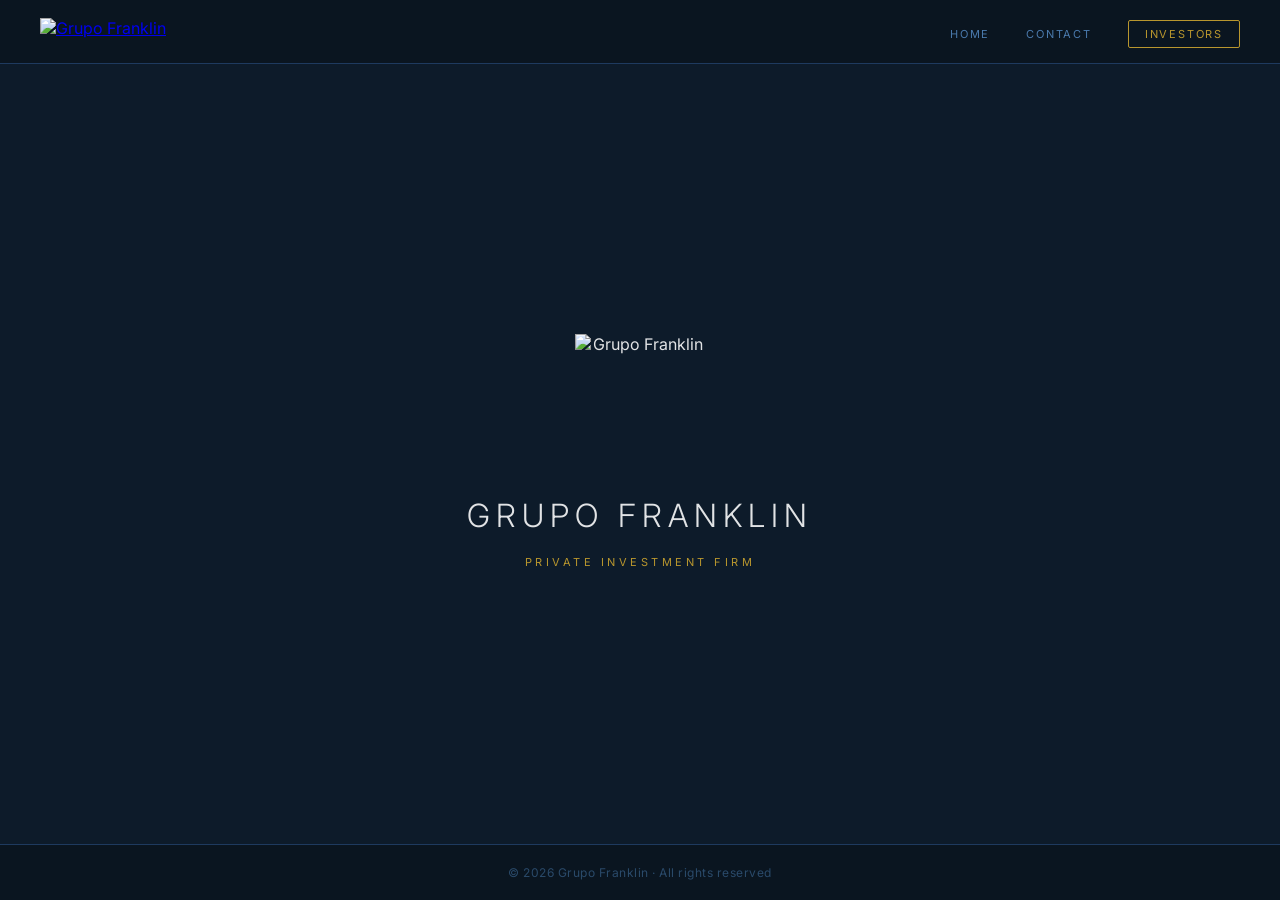
==== index.html @ 304b910b "feat: add landing page" ====
<!DOCTYPE html>
<html lang="en">
<head>
  <meta charset="UTF-8">
  <meta name="viewport" content="width=device-width, initial-scale=1.0">
  <title>Grupo Franklin</title>
  <link rel="stylesheet" href="style.css">
  <style>
    .hero {
      min-height: calc(100vh - 125px);
      display: flex;
      flex-direction: column;
      align-items: center;
      justify-content: center;
      text-align: center;
      padding: 48px 24px;
      gap: 20px;
    }

    .hero img {
      width: 130px;
      height: 130px;
      object-fit: contain;
    }

    .hero h1 {
      font-size: 32px;
      font-weight: 300;
      letter-spacing: 6px;
      text-transform: uppercase;
      color: var(--text);
      margin-top: 12px;
    }

    .hero p {
      font-size: 11px;
      letter-spacing: 3.5px;
      text-transform: uppercase;
      color: var(--gold);
    }
  </style>
</head>
<body>

  <nav>
    <a class="nav-logo" href="index.html">
      <img src="Resources/Grupo%20Franklin%20Logo%20White%20no%20Background.png" alt="Grupo Franklin">
    </a>
    <button class="nav-toggle" aria-label="Toggle menu" onclick="toggleNav()">
      <span></span><span></span><span></span>
    </button>
    <ul class="nav-links" id="nav-links">
      <li><a href="index.html">Home</a></li>
      <li><a href="contact.html">Contact</a></li>
      <li class="investors-link"><a href="investors.html">Investors</a></li>
    </ul>
  </nav>

  <main>
    <section class="hero">
      <img src="Resources/logo_vertical_axis_rotation.gif" alt="Grupo Franklin">
      <h1>Grupo Franklin</h1>
      <p>Private Investment Firm</p>
    </section>
  </main>

  <footer>
    <p>&copy; 2026 Grupo Franklin &middot; All rights reserved</p>
  </footer>

  <script>
    function toggleNav() {
      document.getElementById('nav-links').classList.toggle('open');
    }
  </script>
</body>
</html>
---- style.css ----
@import url('https://fonts.googleapis.com/css2?family=Inter:wght@300;400;600&display=swap');

:root {
  --bg-primary:   #0d1b2a;
  --bg-secondary: #0a1520;
  --border:       #1e3a5f;
  --text:         rgba(255, 255, 255, 0.88);
  --text-muted:   #4a7aad;
  --gold:         #b8962e;
  --footer-text:  #2a4a6a;
}

*, *::before, *::after {
  margin: 0;
  padding: 0;
  box-sizing: border-box;
}

body {
  font-family: 'Inter', sans-serif;
  background: var(--bg-primary);
  color: var(--text);
  min-height: 100vh;
  display: flex;
  flex-direction: column;
}

/* ── NAV ── */
nav {
  background: var(--bg-secondary);
  border-bottom: 1px solid var(--border);
  padding: 0 40px;
  height: 64px;
  display: flex;
  align-items: center;
  justify-content: space-between;
  position: sticky;
  top: 0;
  z-index: 100;
}

.nav-logo img {
  height: 28px;
  display: block;
}

.nav-links {
  display: flex;
  align-items: center;
  gap: 36px;
  list-style: none;
}

.nav-links a {
  color: var(--text-muted);
  text-decoration: none;
  font-size: 11px;
  letter-spacing: 1.8px;
  text-transform: uppercase;
  transition: color 0.2s;
}

.nav-links a:hover {
  color: var(--text);
}

.nav-links .investors-link a {
  color: var(--gold);
  border: 1px solid var(--gold);
  padding: 6px 16px;
  border-radius: 2px;
  transition: background 0.2s, color 0.2s;
}

.nav-links .investors-link a:hover {
  background: var(--gold);
  color: var(--bg-secondary);
}

/* ── HAMBURGER ── */
.nav-toggle {
  display: none;
  flex-direction: column;
  gap: 5px;
  cursor: pointer;
  background: none;
  border: none;
  padding: 4px;
}

.nav-toggle span {
  display: block;
  width: 22px;
  height: 2px;
  background: var(--text);
  border-radius: 2px;
}

/* ── MAIN ── */
main {
  flex: 1;
}

/* ── FOOTER ── */
footer {
  background: var(--bg-secondary);
  border-top: 1px solid var(--border);
  padding: 20px 40px;
  text-align: center;
  font-size: 12px;
  color: var(--footer-text);
  letter-spacing: 0.5px;
}

/* ── MOBILE NAV ── */
@media (max-width: 640px) {
  nav { padding: 0 24px; }

  .nav-toggle { display: flex; }

  .nav-links {
    display: none;
    position: absolute;
    top: 64px;
    left: 0;
    right: 0;
    background: var(--bg-secondary);
    border-bottom: 1px solid var(--border);
    flex-direction: column;
    align-items: flex-start;
    padding: 24px;
    gap: 20px;
  }

  .nav-links.open { display: flex; }
}
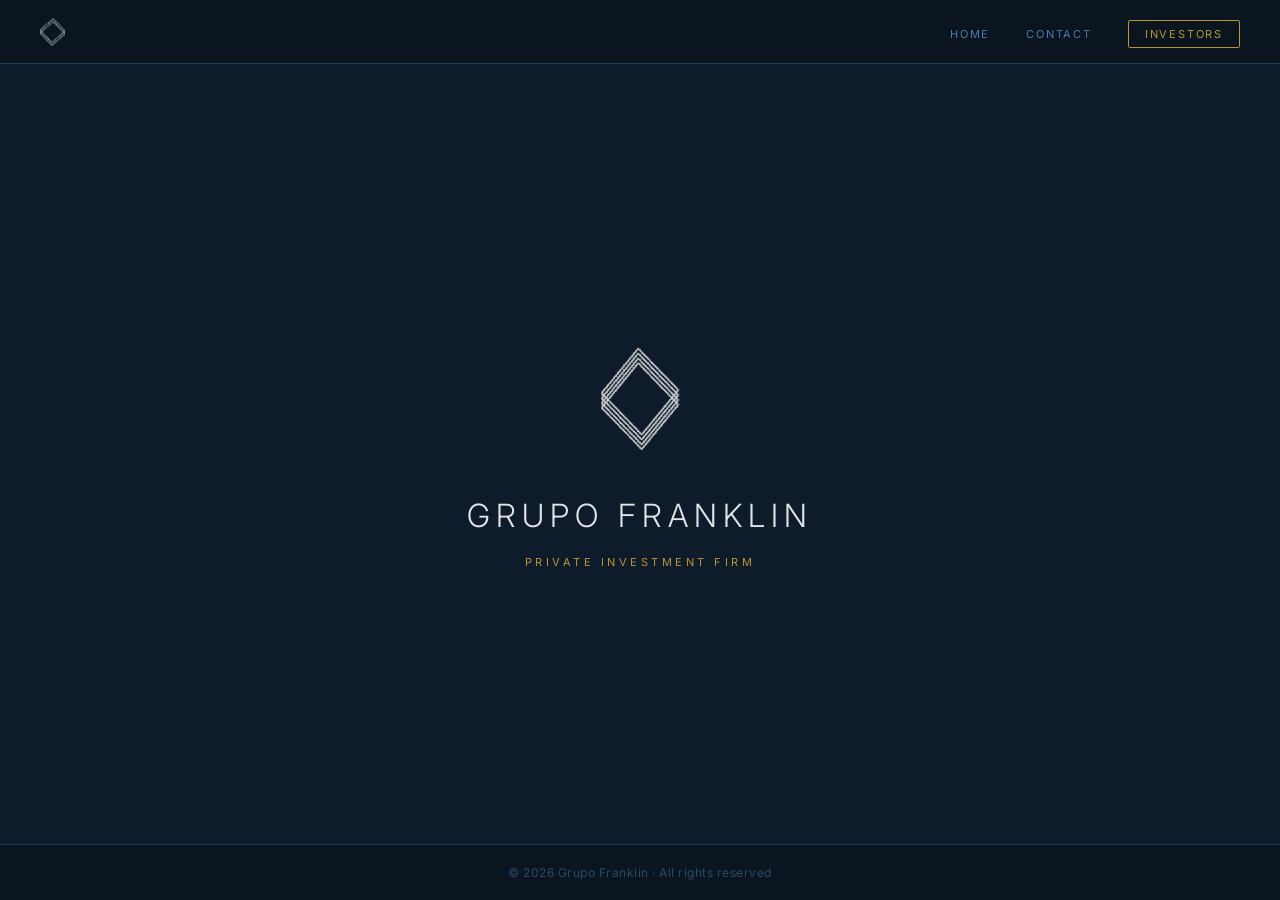
==== commit aa1e543b: "fix: add meta tags, favicon, focus outlines; gitignore docs/" ====
--- a/index.html
+++ b/index.html
@@ -3,6 +3,8 @@
 <head>
   <meta charset="UTF-8">
   <meta name="viewport" content="width=device-width, initial-scale=1.0">
+  <meta name="description" content="Grupo Franklin — Private Investment Firm.">
+  <link rel="icon" href="data:,">
   <title>Grupo Franklin</title>
   <link rel="stylesheet" href="style.css">
   <style>
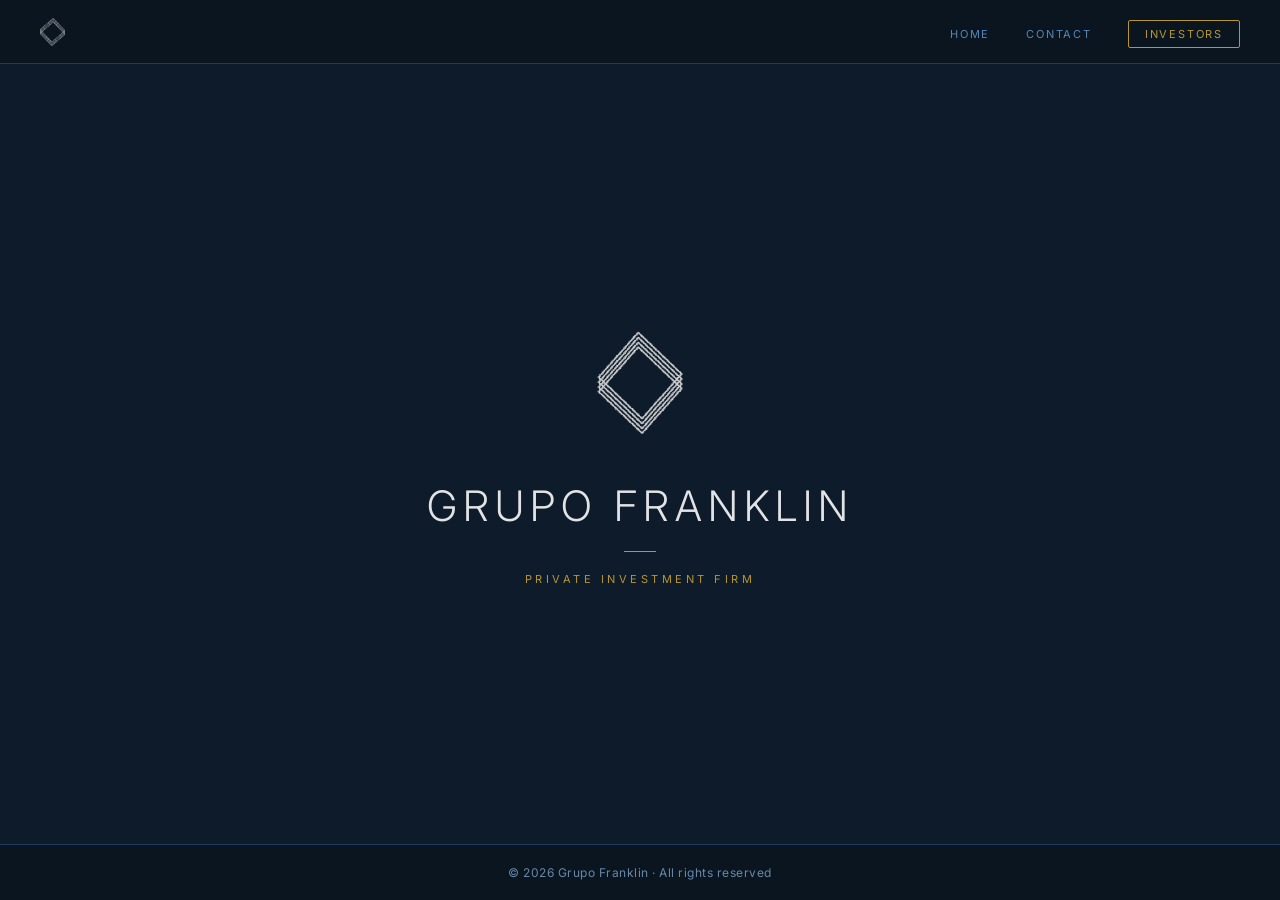
==== commit d8bfa58c: "polish: contrast fixes, entrance animation, mobile nav improvements - Fix --text-muted and --footer-" ====
--- a/index.html
+++ b/index.html
@@ -4,7 +4,7 @@
   <meta charset="UTF-8">
   <meta name="viewport" content="width=device-width, initial-scale=1.0">
   <meta name="description" content="Grupo Franklin — Private Investment Firm.">
-  <link rel="icon" href="data:,">
+  <link rel="icon" href="Resources/Grupo%20Franklin%20Logo%20White%20no%20Background.png">
   <title>Grupo Franklin</title>
   <link rel="stylesheet" href="style.css">
   <style>
@@ -26,12 +26,19 @@
     }
 
     .hero h1 {
-      font-size: 32px;
+      font-size: clamp(28px, 4vw, 42px);
       font-weight: 300;
       letter-spacing: 6px;
       text-transform: uppercase;
       color: var(--text);
       margin-top: 12px;
+    }
+
+    .hero-rule {
+      width: 32px;
+      height: 1px;
+      background: var(--gold);
+      opacity: 0.45;
     }
 
     .hero p {
@@ -60,9 +67,10 @@
 
   <main>
     <section class="hero">
-      <img src="Resources/logo_vertical_axis_rotation.gif" alt="Grupo Franklin">
-      <h1>Grupo Franklin</h1>
-      <p>Private Investment Firm</p>
+      <img class="animate-in" src="Resources/logo_vertical_axis_rotation.gif" alt="Grupo Franklin">
+      <h1 class="animate-in">Grupo Franklin</h1>
+      <div class="hero-rule animate-in"></div>
+      <p class="animate-in">Private Investment Firm</p>
     </section>
   </main>
 
@@ -73,7 +81,14 @@
   <script>
     function toggleNav() {
       document.getElementById('nav-links').classList.toggle('open');
+      document.querySelector('.nav-toggle').classList.toggle('open');
     }
+    document.querySelectorAll('.nav-links a').forEach(function(link) {
+      link.addEventListener('click', function() {
+        document.getElementById('nav-links').classList.remove('open');
+        document.querySelector('.nav-toggle').classList.remove('open');
+      });
+    });
   </script>
 </body>
 </html>
--- a/style.css
+++ b/style.css
@@ -5,9 +5,9 @@
   --bg-secondary: #0a1520;
   --border:       #1e3a5f;
   --text:         rgba(255, 255, 255, 0.88);
-  --text-muted:   #4a7aad;
+  --text-muted:   #5487b8;
   --gold:         #b8962e;
-  --footer-text:  #2a4a6a;
+  --footer-text:  #6888a8;
 }
 
 *, *::before, *::after {
@@ -94,7 +94,12 @@
   height: 2px;
   background: var(--text);
   border-radius: 2px;
+  transition: transform 0.25s cubic-bezier(0.22, 1, 0.36, 1), opacity 0.2s;
 }
+
+.nav-toggle.open span:nth-child(1) { transform: rotate(45deg) translate(5px, 5px); }
+.nav-toggle.open span:nth-child(2) { opacity: 0; transform: scaleX(0); }
+.nav-toggle.open span:nth-child(3) { transform: rotate(-45deg) translate(5px, -5px); }
 
 /* ── MAIN ── */
 main {
@@ -110,6 +115,30 @@
   font-size: 12px;
   color: var(--footer-text);
   letter-spacing: 0.5px;
+}
+
+/* ── TYPOGRAPHY ── */
+h1, h2, h3 { text-wrap: balance; }
+
+/* ── FOCUS ── */
+:focus-visible {
+  outline: 2px solid var(--gold);
+  outline-offset: 3px;
+}
+
+/* ── ENTRANCE ── */
+@keyframes fade-in {
+  from { opacity: 0; }
+  to   { opacity: 1; }
+}
+
+@media (prefers-reduced-motion: no-preference) {
+  .animate-in {
+    animation: fade-in 0.7s cubic-bezier(0.22, 1, 0.36, 1) both;
+  }
+  .animate-in:nth-child(2) { animation-delay: 0.1s; }
+  .animate-in:nth-child(3) { animation-delay: 0.2s; }
+  .animate-in:nth-child(4) { animation-delay: 0.3s; }
 }
 
 /* ── MOBILE NAV ── */
